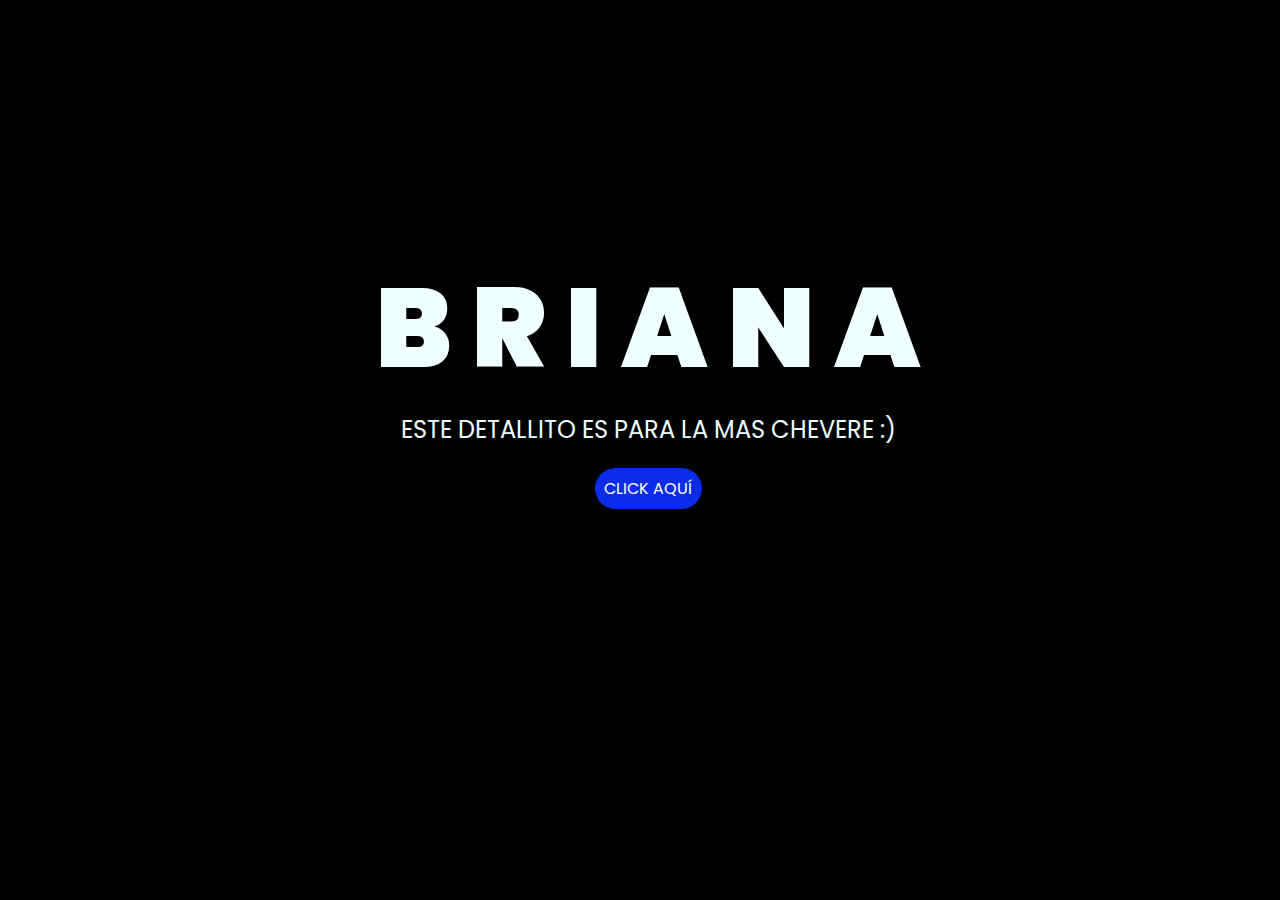
==== index.html @ 65f48ddc "Add files via upload" ====
<!DOCTYPE html>
<html lang="es">

<head>
    <meta charset="UTF-8">
    <meta http-equiv="X-UA-Compatible" content="IE=edge">
    <meta name="viewport" content="width=device-width, initial-scale=1.0">
    <link rel="stylesheet" href="css/style.css">
    <link rel="icon" href="img/flowers.png" type="image/x-icon">
    <title>Flowers</title>
</head>

<body>
    <div class="greetings">
        <span>B</span>
        <span>R</span>
        <span>I</span>
        <span>A</span>
        <span>N</span>
        <span>A</span>
    </div>
    <div class="description">
        <span>ESTE DETALLITO ES PARA LA MAS CHEVERE :)</span>
    </div>
    <div class="button">
        <button class="botones">
            <a href="flower.html" style="color: #fff;">CLICK AQUÍ</a>
        </button>
    </div>
    <!-- Contenedor para las imágenes que caen -->
    <div id="falling-container"></div>
    <audio id="background-audio" src="img/audio.mp3"></audio>
    <!-- Enlace al archivo JavaScript -->
    <script src="script.js"></script>

</body>

</html>
---- css/style.css ----
@import url('https://fonts.googleapis.com/css2?family=Poppins:ital,wght@0,500;1,900&display=swap');
*{
    font-family: 'Poppins',cursive;
}
body{
    color: azure;
    width: 100%;
    height: 82vh;
    display: flex;
    flex-direction: column;
    align-items: center;
    justify-content: center;
    background-color: black;
    /* padding-top: -30; */
}

.botones{
    padding: 9px;
    border-radius: 80px;
    background-color: transparent;
    border: none;
}

.botones a{
    background-color: #0a2be9;
    padding: 9px;
    border-radius: 80px;
    -webkit-border-radius: 80px;
    -moz-border-radius: 80px;
    -ms-border-radius: 80px;
    -o-border-radius: 80px;

}

.botones a:focus{
    background-color: rgb(50, 194, 194);
}

.greetings{
    font-size: 7rem;
    font-weight: 900;
}
.greetings > span{
    animation: glow 2.5s ease-in-out infinite;
}
@keyframes glow{
    0%, 100%{
        color: #fff;
        text-shadow: 0 0 12px #39c6d6, 0 0 50px #39c6d6, 0 0 100px #39c6d6;
    }
    10%, 90%{
        color: #111;
        text-shadow: none;
    }
}
.greetings > span:nth-child(2){
    animation-delay: .2s ;
}
.greetings > span:nth-child(3){
    animation-delay: .4s ;
}
.greetings > span:nth-child(4){
    animation-delay: .6s;
}
.greetings > span:nth-child(5){
    animation-delay: .8s;
}
.greetings > span:nth-child(6){
    animation-delay: 1s;
}

.description{
    font-size: 1.5rem;
    margin-bottom: 20px;
}

.button a{
    text-decoration: none;
    font-size: 1rem;
    color: #111;
}

@media screen and (max-width:574px){
    .greetings{
        display: block;
        font-size: 4rem;
        font-weight: 800;
        text-align: center;
    }
    .description{
        font-size: 2rem;
    }
    
    .button a{
        font-size: 1rem;
    }
}

/* Estilo para las imágenes que caen */
.falling-image {
    position: absolute;
    top: -100px; /* Empieza fuera de la pantalla */
    width: 50px; /* Ajusta el tamaño de la imagen */
    height: 50px; /* Ajusta el tamaño de la imagen */
    animation: fall linear infinite;
    z-index: 10; /* Asegúrate de que las imágenes estén por encima del contenido */
}

/* Animación para que las imágenes caigan */
@keyframes fall {
    0% {
        transform: translateY(-100px);
    }
    100% {
        transform: translateY(100vh); /* Cae hasta el final de la pantalla */
    }
}
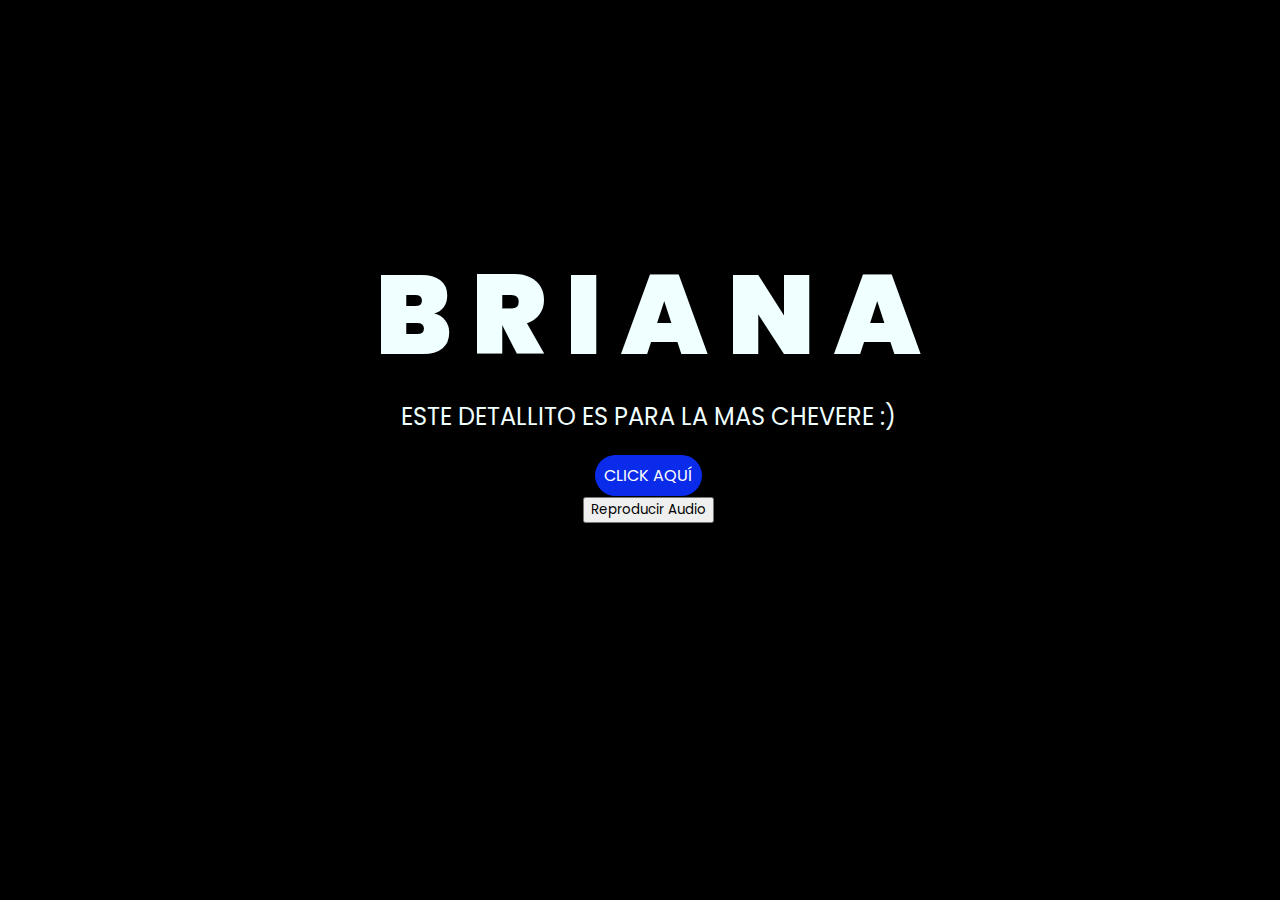
==== commit 870d3962: "Update index.html" ====
--- a/index.html
+++ b/index.html
@@ -29,6 +29,7 @@
     </div>
     <!-- Contenedor para las imágenes que caen -->
     <div id="falling-container"></div>
+    <button id="play-audio">Reproducir Audio</button>
     <audio id="background-audio" src="img/audio.mp3"></audio>
     <!-- Enlace al archivo JavaScript -->
     <script src="script.js"></script>
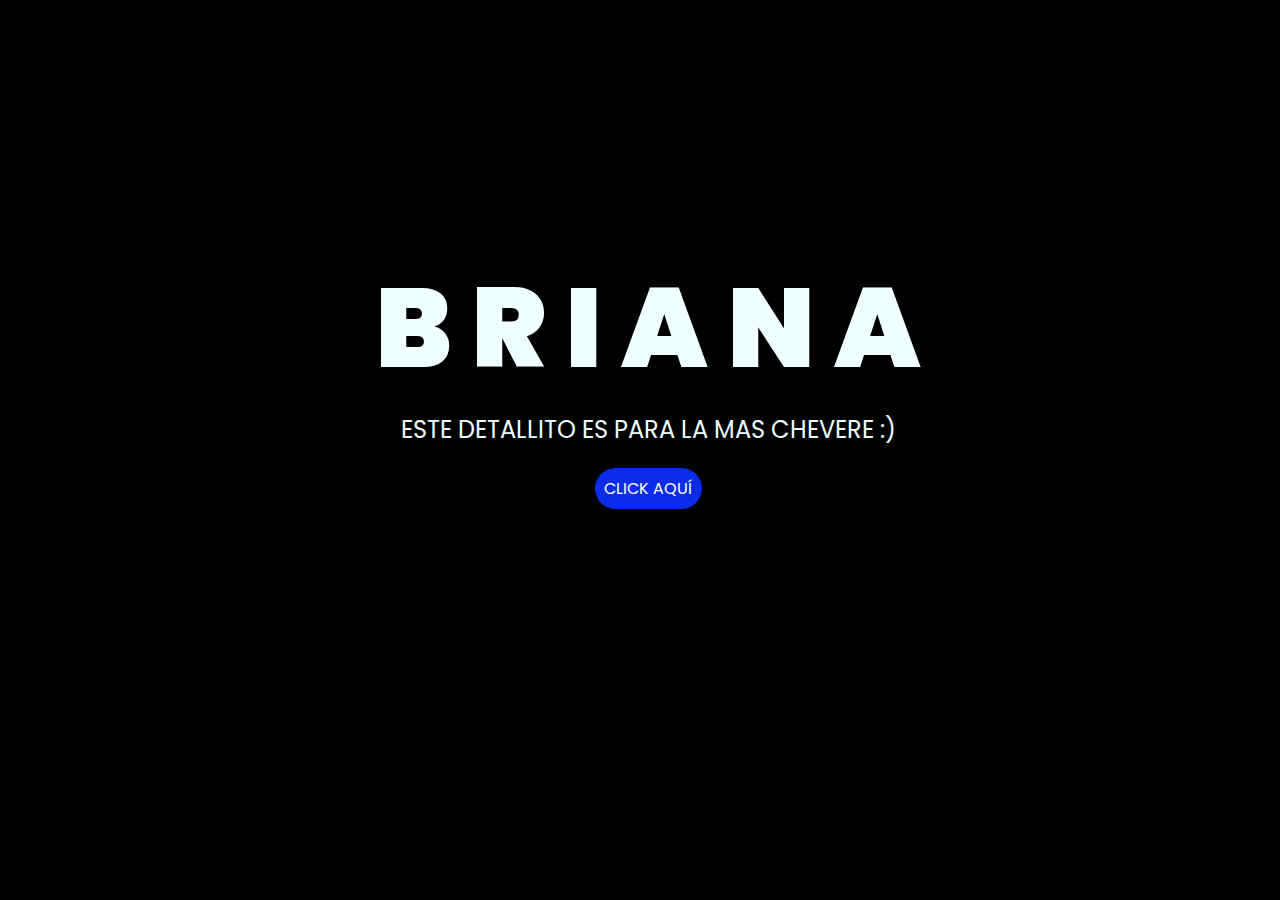
==== commit b566e858: "Update index.html" ====
--- a/index.html
+++ b/index.html
@@ -29,7 +29,6 @@
     </div>
     <!-- Contenedor para las imágenes que caen -->
     <div id="falling-container"></div>
-    <button id="play-audio">Reproducir Audio</button>
     <audio id="background-audio" src="img/audio.mp3"></audio>
     <!-- Enlace al archivo JavaScript -->
     <script src="script.js"></script>
